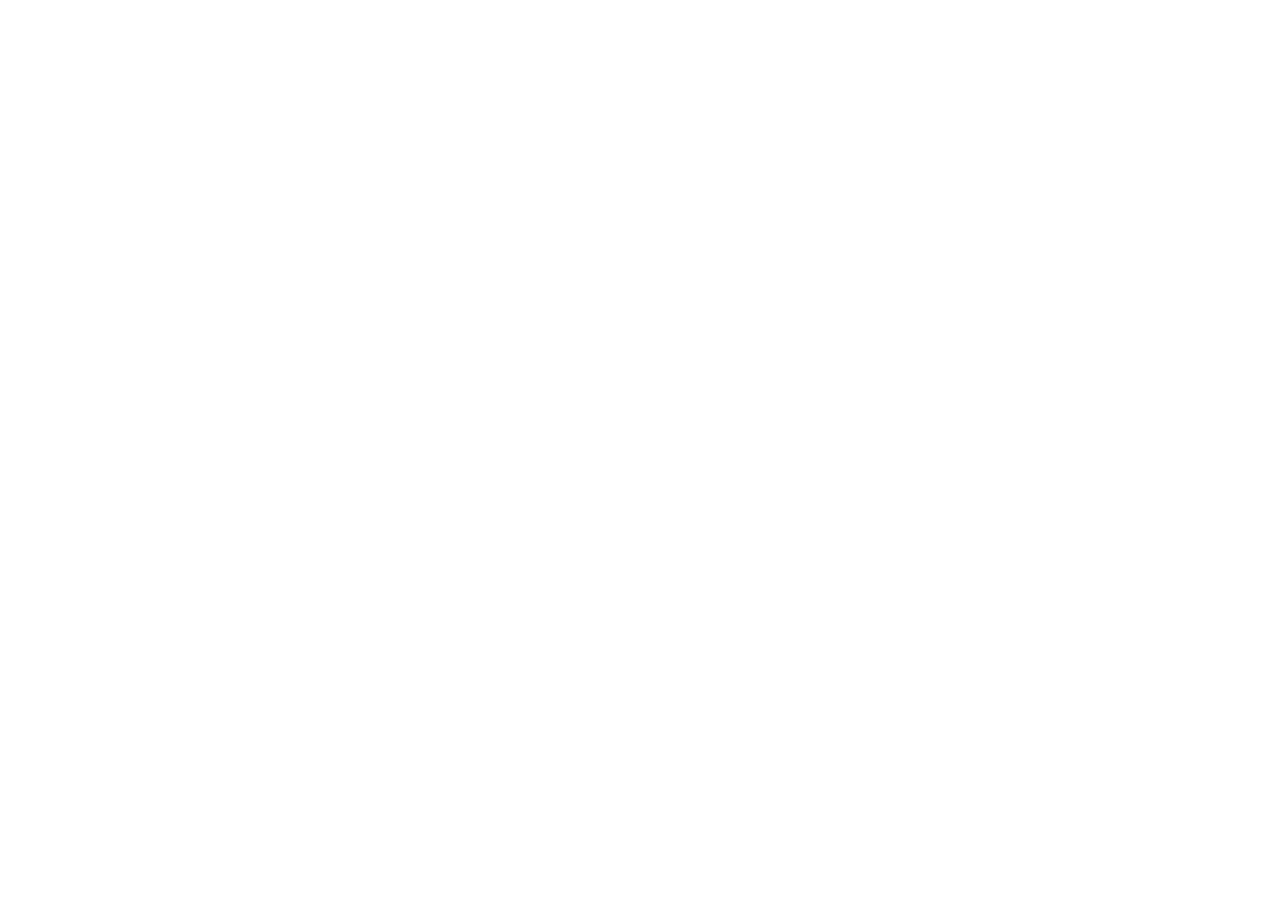
==== index.html @ 97599090 "Initial commit." ====
<!DOCTYPE html>
<html lang="en">
<head>
    <meta charset="UTF-8">
    <meta name="viewport" content="width=device-width, initial-scale=1.0">
    <title>Megaphone</title>
    <script defer src="script.js"></script>
</head>
<body>
    
</body>
</html>
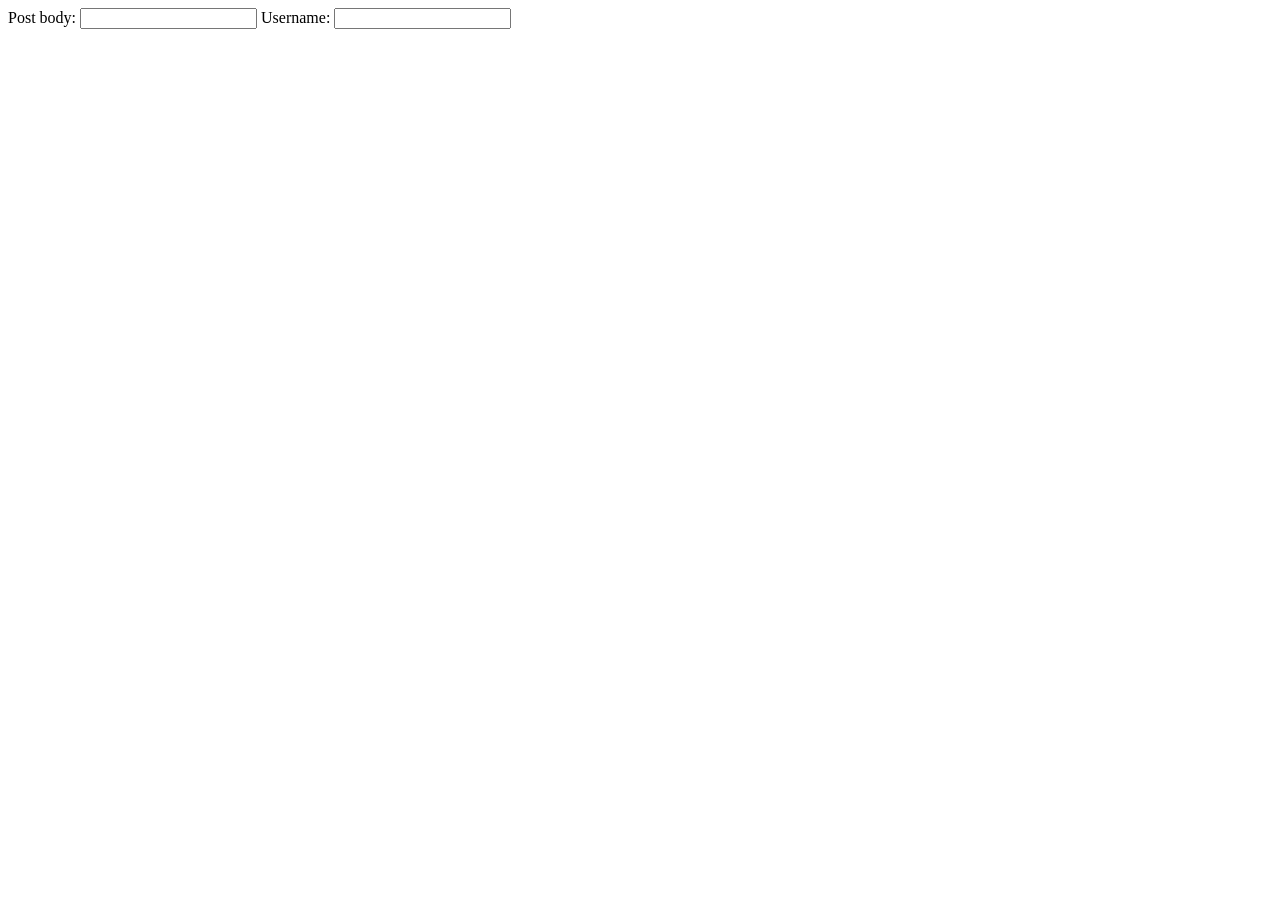
==== commit 1fe4be6e: "Add GET request and basic form with inputs." ====
--- a/index.html
+++ b/index.html
@@ -7,6 +7,11 @@
     <script defer src="script.js"></script>
 </head>
 <body>
-    
+    <form id="new-post-form">
+        <label for="post-body">Post body:</label>
+        <input type="text" name="body" id="post-body">
+        <label for="post-user">Username:</label>
+        <input type="text" name="user" id="post-user">
+    </form>
 </body>
 </html>
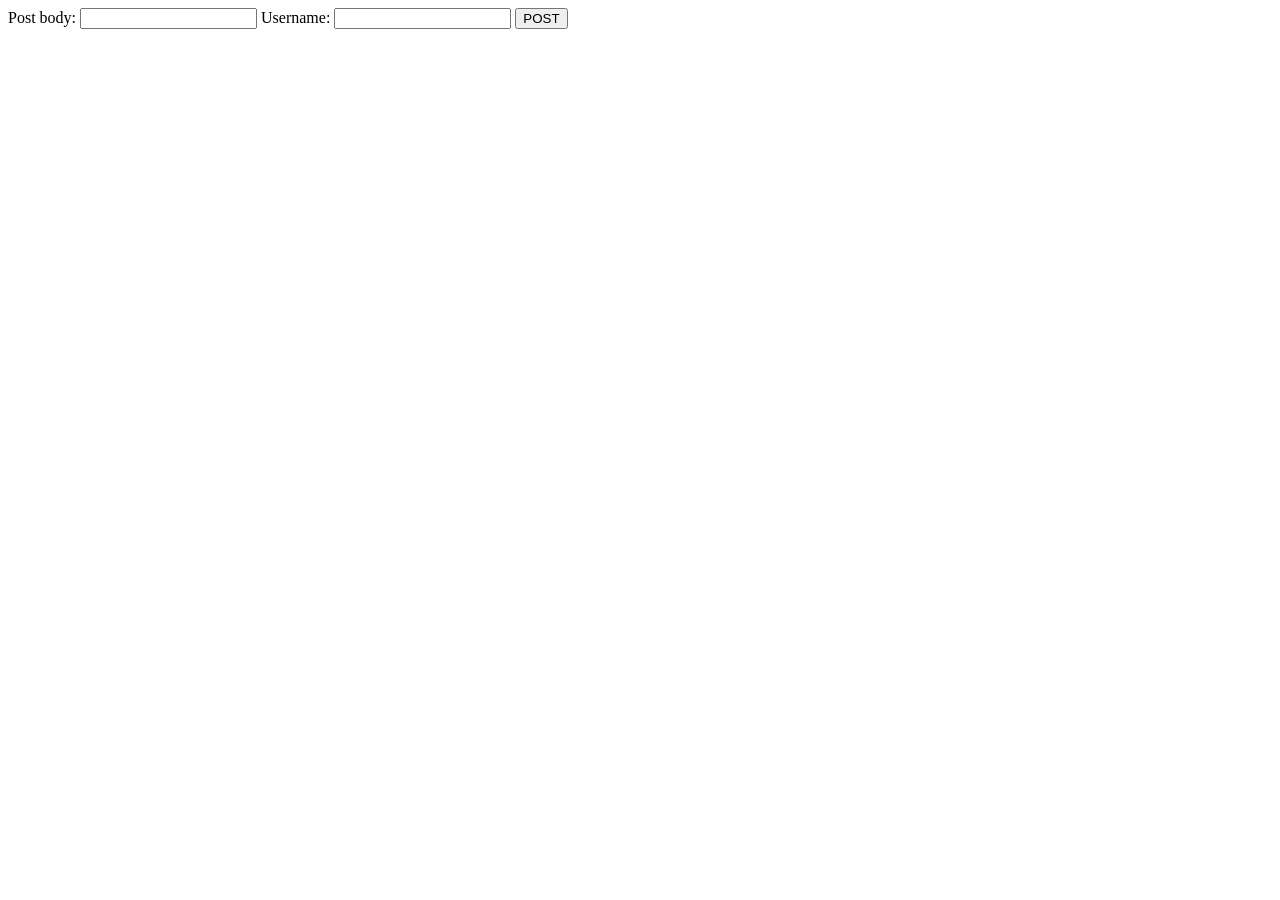
==== commit 08a561e4: "Add submit button." ====
--- a/index.html
+++ b/index.html
@@ -12,6 +12,7 @@
         <input type="text" name="body" id="post-body">
         <label for="post-user">Username:</label>
         <input type="text" name="user" id="post-user">
+        <button type="submit">POST</button>
     </form>
 </body>
 </html>
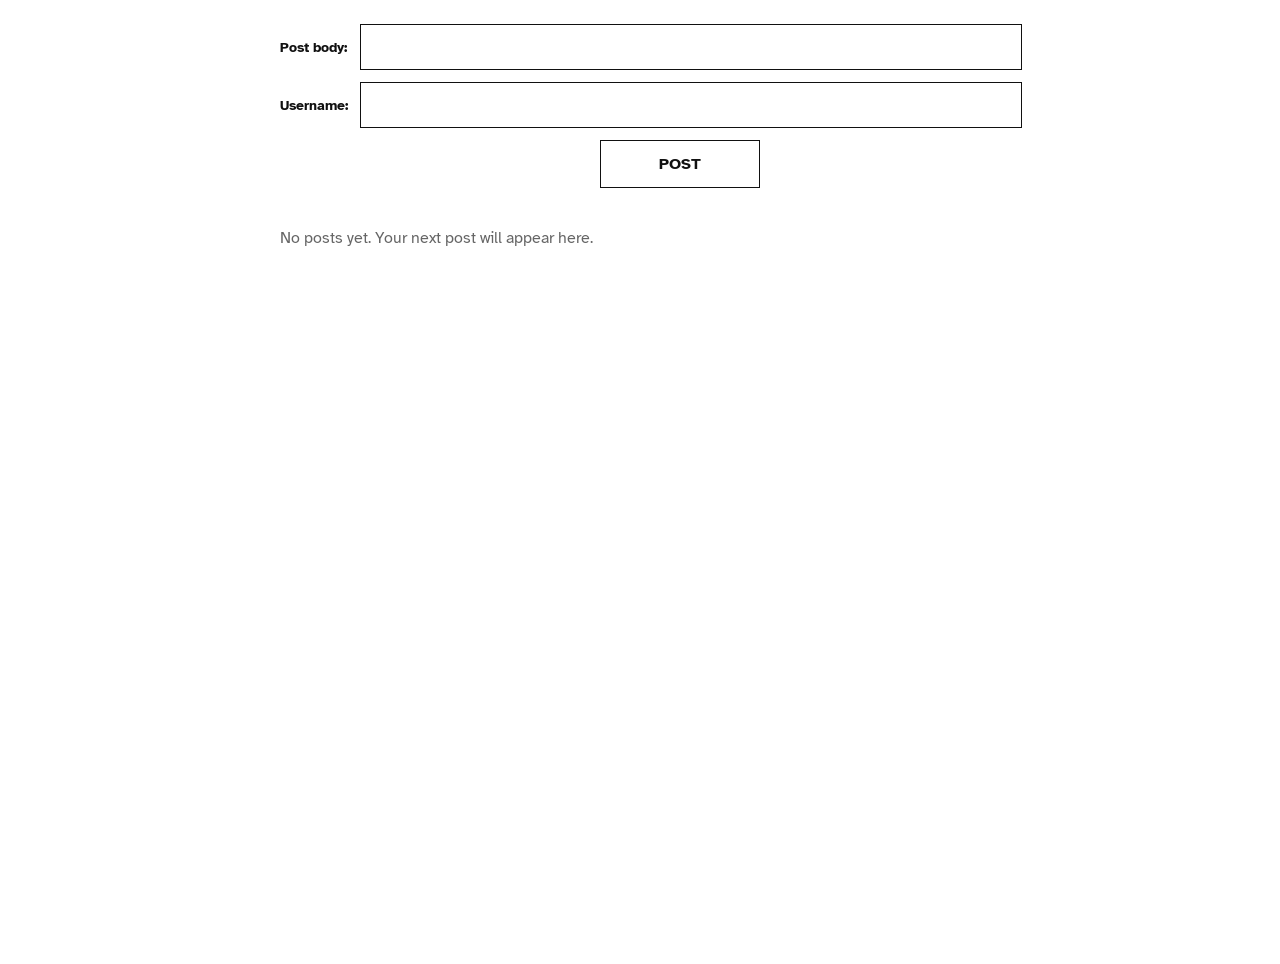
==== commit 3ce24be6: "Add basic styling." ====
--- a/index.html
+++ b/index.html
@@ -5,6 +5,7 @@
     <meta name="viewport" content="width=device-width, initial-scale=1.0">
     <title>Megaphone</title>
     <script defer src="script.js"></script>
+    <link rel="stylesheet" href="style.css">
 </head>
 <body>
     <form id="new-post-form">
@@ -14,5 +15,6 @@
         <input type="text" name="user" id="post-user">
         <button type="submit">POST</button>
     </form>
+    <ul id="all-posts"></ul>
 </body>
 </html>
--- a/style.css
+++ b/style.css
@@ -0,0 +1,119 @@
+@import url('https://fonts.googleapis.com/css2?family=Atkinson+Hyperlegible:ital,wght@0,400;0,700;1,400;1,700&display=swap');
+
+:root {
+  color: #111111;
+  background: #ffffff;
+  font-family: 'Atkinson Hyperlegible', sans-serif;
+}
+
+body {
+  margin: 0 auto;
+  min-height: 100vh;
+  max-width: 720px;
+  padding: 24px 16px 40px;
+  background: #ffffff;
+  color: #111111;
+}
+
+#new-post-form {
+  display: grid;
+  grid-template-columns: auto 1fr;
+  gap: 12px;
+  margin-bottom: 24px;
+}
+
+label {
+  display: flex;
+  align-items: center;
+  font-size: 0.9rem;
+  font-weight: 700;
+}
+
+input,
+button {
+  width: 100%;
+  border: 1px solid #111111;
+  border-radius: 0;
+  background: #ffffff;
+  color: inherit;
+  font: inherit;
+}
+
+input {
+  height: 36px;
+  padding: 4px 10px;
+  line-height: 1.2;
+}
+
+button {
+  min-height: 48px;
+  padding: 12px;
+}
+
+input::placeholder {
+  color: #666666;
+}
+
+input:focus,
+button:focus {
+  outline: 2px solid #111111;
+  outline-offset: 2px;
+}
+
+button {
+  grid-column: 2;
+  justify-self: center;
+  width: auto;
+  min-width: 160px;
+  font-weight: 700;
+  cursor: pointer;
+}
+
+button:hover {
+  background: #f2f2f2;
+}
+
+#all-posts {
+  list-style: none;
+  margin: 0;
+  padding: 0;
+}
+
+#all-posts:empty::before {
+  content: 'No posts yet. Your next post will appear here.';
+  display: block;
+  padding: 16px 0;
+  color: #666666;
+}
+
+.post {
+  padding: 16px 0;
+  border-top: 1px solid #cccccc;
+}
+
+.post-body,
+.post-meta {
+  margin: 0;
+}
+
+.post-body {
+  font-size: 1.3em;
+  line-height: 1.5;
+  word-break: break-word;
+}
+
+.post-meta {
+  margin-top: 6px;
+  color: #8b8484;
+}
+
+@media (max-width: 560px) {
+  #new-post-form {
+    grid-template-columns: 1fr;
+  }
+
+  button {
+    grid-column: 1;
+    width: 100%;
+  }
+}
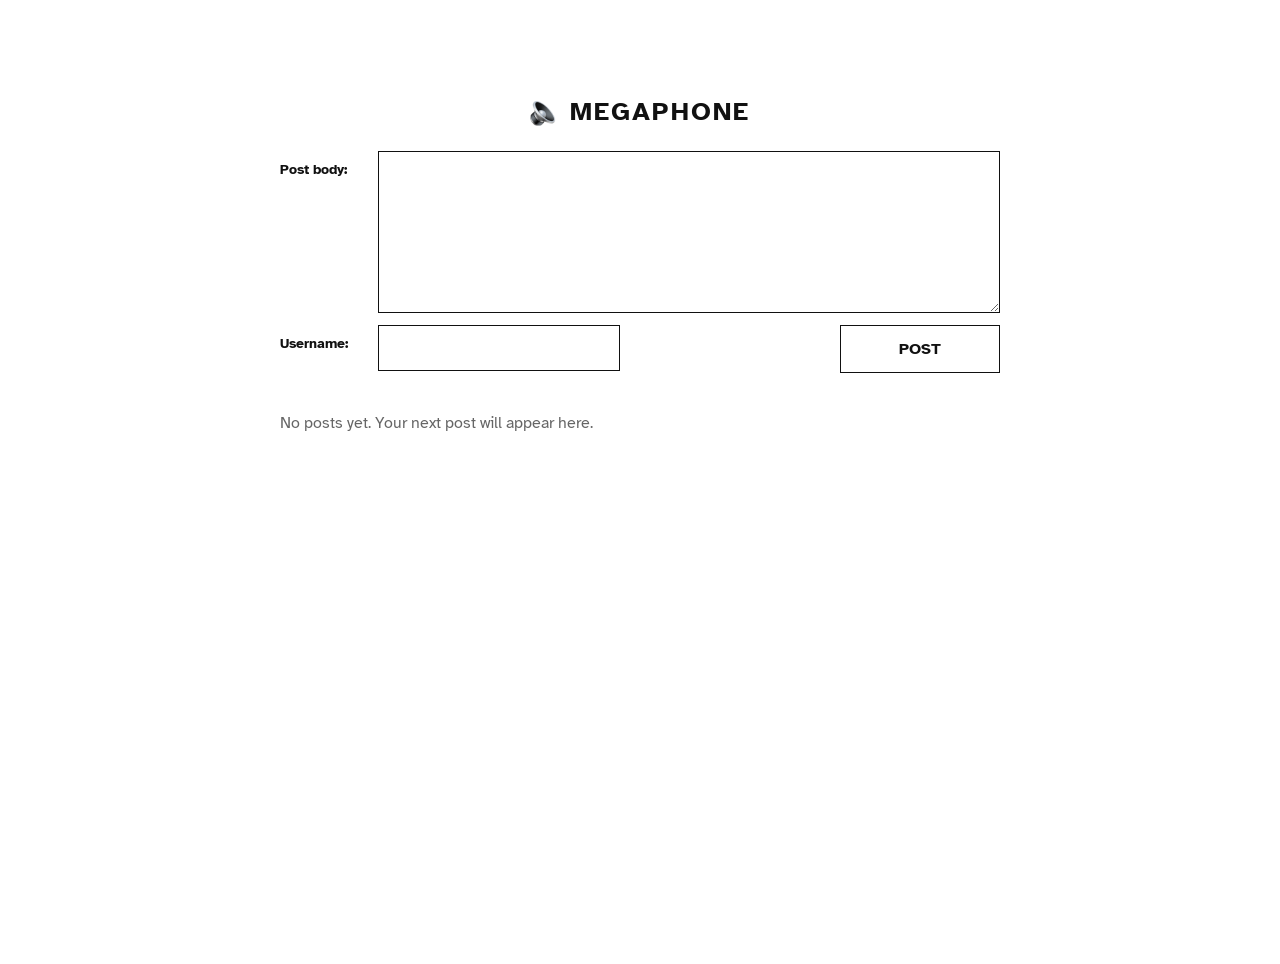
==== commit f83e28c4: "Update form styling." ====
--- a/index.html
+++ b/index.html
@@ -6,11 +6,16 @@
     <title>Megaphone</title>
     <script defer src="script.js"></script>
     <link rel="stylesheet" href="style.css">
+    <link rel="shortcut icon" href="megaphone.png" type="image/png">
 </head>
 <body>
+    <h1 class="app-title">
+        <img src="megaphone.png" alt="Megaphone icon" class="app-title-icon">
+        <span>MEGAPHONE</span>
+    </h1>
     <form id="new-post-form">
         <label for="post-body">Post body:</label>
-        <input type="text" name="body" id="post-body">
+        <textarea name="body" id="post-body" rows="5"></textarea>
         <label for="post-user">Username:</label>
         <input type="text" name="user" id="post-user">
         <button type="submit">POST</button>
--- a/style.css
+++ b/style.css
@@ -3,7 +3,7 @@
 :root {
   color: #111111;
   background: #ffffff;
-  font-family: 'Atkinson Hyperlegible', sans-serif;
+  font-family: "Atkinson Hyperlegible", sans-serif;
 }
 
 body {
@@ -15,11 +15,37 @@
   color: #111111;
 }
 
+.app-title {
+  display: flex;
+  align-items: center;
+  justify-content: center;
+  gap: 12px;
+  margin: 72px 0 24px;
+  font-size: 1.6rem;
+  letter-spacing: 0.08em;
+  text-transform: uppercase;
+}
+
+.app-title-icon {
+  width: 28px;
+  height: 28px;
+}
+
 #new-post-form {
-  display: grid;
-  grid-template-columns: auto 1fr;
+  display: flex;
+  flex-wrap: wrap;
+  align-items: flex-start;
   gap: 12px;
   margin-bottom: 24px;
+}
+
+#new-post-form label {
+  flex: 0 0 86px;
+  min-height: 36px;
+}
+
+#post-body {
+  flex: 1 1 520px;
 }
 
 label {
@@ -30,6 +56,7 @@
 }
 
 input,
+textarea,
 button {
   width: 100%;
   border: 1px solid #111111;
@@ -39,10 +66,23 @@
   font: inherit;
 }
 
-input {
+input,
+textarea {
   height: 36px;
   padding: 4px 10px;
   line-height: 1.2;
+}
+
+textarea {
+  min-height: 140px;
+  resize: vertical;
+  padding: 10px;
+}
+
+#post-user {
+  width: 220px;
+  max-width: 220px;
+  flex: 0 1 220px;
 }
 
 button {
@@ -50,19 +90,20 @@
   padding: 12px;
 }
 
-input::placeholder {
+input::placeholder,
+textarea::placeholder {
   color: #666666;
 }
 
 input:focus,
+textarea:focus,
 button:focus {
   outline: 2px solid #111111;
   outline-offset: 2px;
 }
 
 button {
-  grid-column: 2;
-  justify-self: center;
+  margin-left: auto;
   width: auto;
   min-width: 160px;
   font-weight: 700;
@@ -103,17 +144,39 @@
 }
 
 .post-meta {
+  color: #8b8484;
+  display: flex;
+  flex-direction: row;
   margin-top: 6px;
-  color: #8b8484;
+}
+
+.post-meta p {
+  margin: 0 12px;
+}
+
+.delete-button {
+    cursor: pointer;
 }
 
 @media (max-width: 560px) {
   #new-post-form {
-    grid-template-columns: 1fr;
+    flex-direction: column;
+    align-items: stretch;
+  }
+
+  #new-post-form label {
+    flex: none;
+    min-height: 0;
   }
 
   button {
-    grid-column: 1;
     width: 100%;
+    margin-left: 0;
+  }
+
+  #post-user {
+    width: 100%;
+    max-width: none;
+    flex: none;
   }
 }
